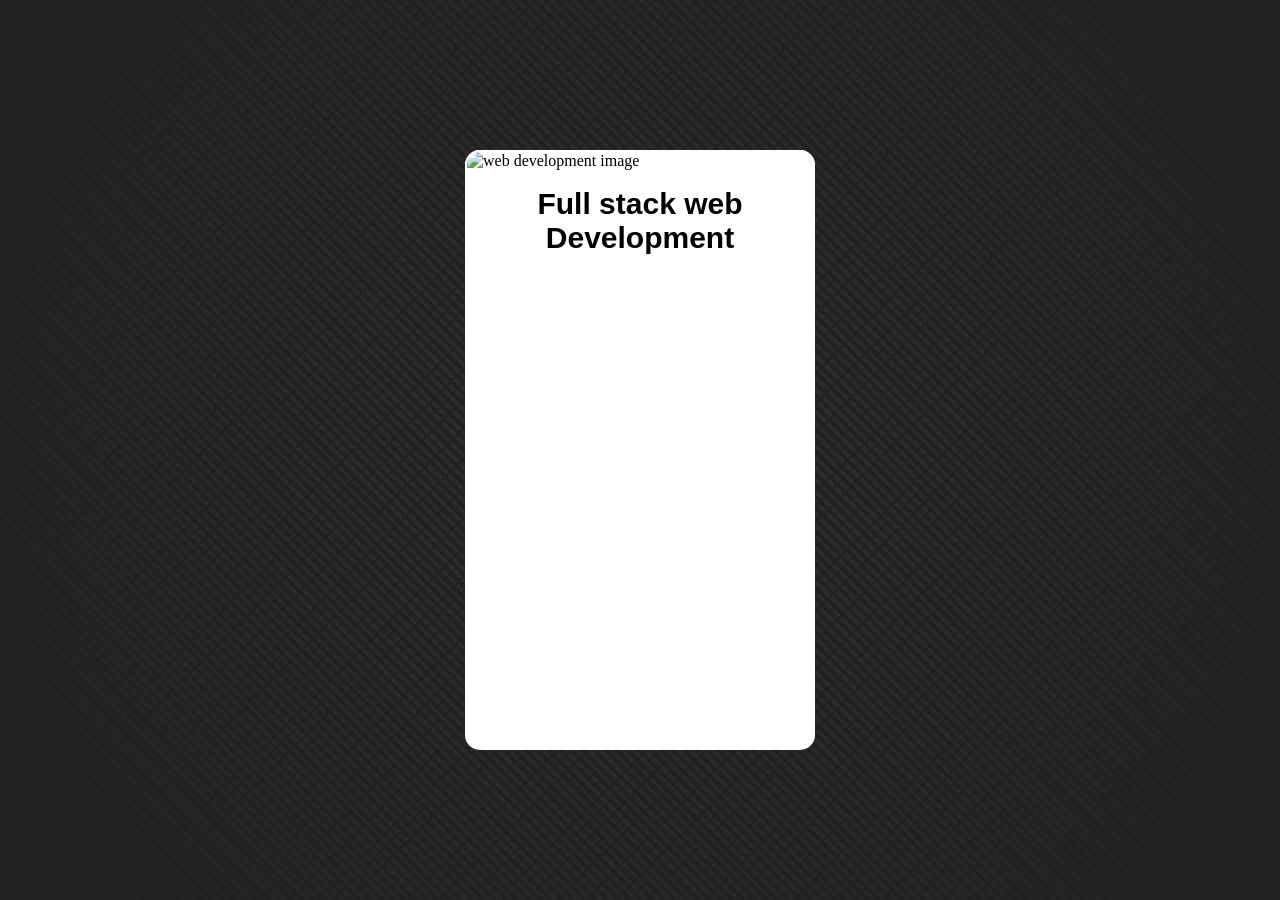
==== 02. Card Website/index.html @ 83f62f7b "card" ====
<!DOCTYPE html>
<html lang="en">
<head>
    <meta charset="UTF-8">
    <meta name="viewport" content="width=device-width, initial-scale=1.0">
    <title>Card Website</title>
    <!-- <link rel="stylesheet" href="style.css"> -->
</head>
<style>
    * {
        margin: 0%;
        padding: 0%;
        box-sizing: border-box;
    }

    #container {
        width: 100vw;
        height: 100vh;
        background-image: radial-gradient(circle at center center, transparent,rgb(33,33,33)),repeating-linear-gradient(135deg, rgb(33,33,33) 0px, rgb(33,33,33) 2px,transparent 2px, transparent 10px,rgb(33,33,33) 10px, rgb(33,33,33) 11px,transparent 11px, transparent 21px),repeating-linear-gradient(45deg, rgb(47,47,47) 0px, rgb(47,47,47) 4px,transparent 4px, transparent 8px),linear-gradient(90deg, rgb(33,33,33),rgb(33,33,33));

        display: flex;
        justify-content: center;
        align-items: center;
       

    }

    .containerBox{
        width: 350px;
        height: 600px;
        background-color: white;
        
        border-radius: 15px;

        display: flex;
        flex-direction: column;
        gap: 15px;
        
    }

    .containerBox img {
        width: 100%;
        border-radius: 15px 15px 0px 0px ;
        border: 2px solid white;
    }

    h2 {
    
        text-align: center;
        
        font-family:Arial, Helvetica, sans-serif;
        font-size: 30px;
        font-weight:bolder;
    }

</style>
<body>

    <div id="container">
        <div class="containerBox">
            <img src="/web_image.png" alt="web development image">

            <h2>Full stack web Development</h2>

        </div>
    </div>
</body>
</html>
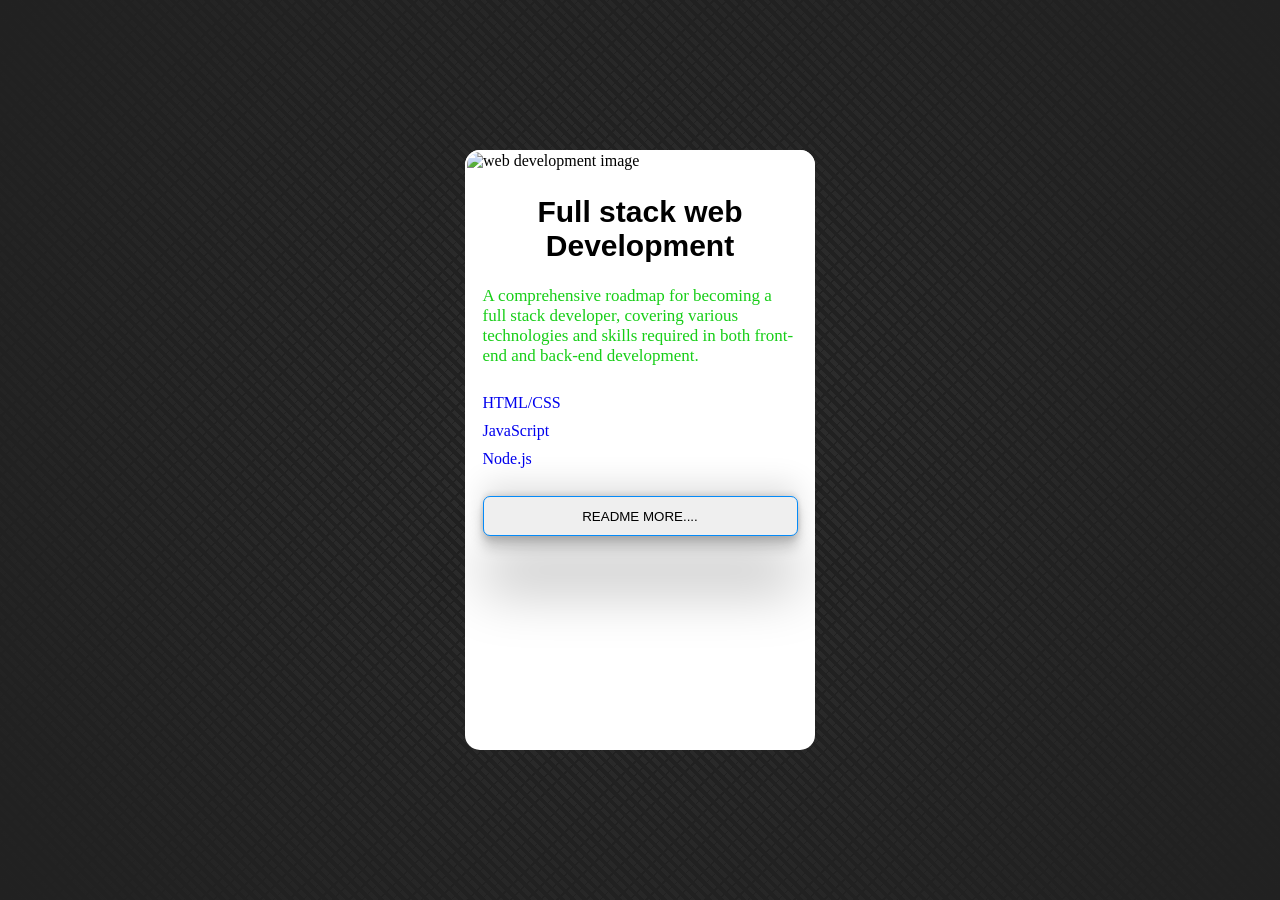
==== commit abbe7619: "first card" ====
--- a/02. Card Website/index.html
+++ b/02. Card Website/index.html
@@ -4,56 +4,8 @@
     <meta charset="UTF-8">
     <meta name="viewport" content="width=device-width, initial-scale=1.0">
     <title>Card Website</title>
-    <!-- <link rel="stylesheet" href="style.css"> -->
+    <link rel="stylesheet" href="style.css"> 
 </head>
-<style>
-    * {
-        margin: 0%;
-        padding: 0%;
-        box-sizing: border-box;
-    }
-
-    #container {
-        width: 100vw;
-        height: 100vh;
-        background-image: radial-gradient(circle at center center, transparent,rgb(33,33,33)),repeating-linear-gradient(135deg, rgb(33,33,33) 0px, rgb(33,33,33) 2px,transparent 2px, transparent 10px,rgb(33,33,33) 10px, rgb(33,33,33) 11px,transparent 11px, transparent 21px),repeating-linear-gradient(45deg, rgb(47,47,47) 0px, rgb(47,47,47) 4px,transparent 4px, transparent 8px),linear-gradient(90deg, rgb(33,33,33),rgb(33,33,33));
-
-        display: flex;
-        justify-content: center;
-        align-items: center;
-       
-
-    }
-
-    .containerBox{
-        width: 350px;
-        height: 600px;
-        background-color: white;
-        
-        border-radius: 15px;
-
-        display: flex;
-        flex-direction: column;
-        gap: 15px;
-        
-    }
-
-    .containerBox img {
-        width: 100%;
-        border-radius: 15px 15px 0px 0px ;
-        border: 2px solid white;
-    }
-
-    h2 {
-    
-        text-align: center;
-        
-        font-family:Arial, Helvetica, sans-serif;
-        font-size: 30px;
-        font-weight:bolder;
-    }
-
-</style>
 <body>
 
     <div id="container">
@@ -62,6 +14,15 @@
 
             <h2>Full stack web Development</h2>
 
+            <p>A comprehensive roadmap for becoming a full stack developer, covering various technologies and skills required in both front-end and back-end development.</p>
+
+            <ul>
+                <li><a href="#">HTML/CSS</a></li>
+                <li><a href="#">JavaScript</a></li>
+                <li><a href="#">Node.js</a></li>
+            </ul>
+
+            <button>README MORE....</button>
         </div>
     </div>
 </body>
--- a/02. Card Website/style.css
+++ b/02. Card Website/style.css
@@ -0,0 +1,95 @@
+  * {
+        margin: 0%;
+        padding: 0%;
+        box-sizing: border-box;
+    }
+
+    #container {
+        width: 100vw;
+        height: 100vh;
+        background-image: radial-gradient(circle at center center, transparent,rgb(33,33,33)),repeating-linear-gradient(135deg, rgb(33,33,33) 0px, rgb(33,33,33) 2px,transparent 2px, transparent 10px,rgb(33,33,33) 10px, rgb(33,33,33) 11px,transparent 11px, transparent 21px),repeating-linear-gradient(45deg, rgb(47,47,47) 0px, rgb(47,47,47) 4px,transparent 4px, transparent 8px),linear-gradient(90deg, rgb(33,33,33),rgb(33,33,33));
+
+        display: flex;
+        justify-content: center;
+        align-items: center;
+       
+
+    }
+
+    .containerBox{
+        width: 350px;
+        height: 600px;
+        background-color: white;
+        
+        border-radius: 15px;
+
+        display: flex;
+        flex-direction: column;
+        gap: 23px;
+        
+    }
+
+    .containerBox img {
+        width: 100%;
+        border-radius: 15px 15px 0px 0px ;
+        border: 2px solid white;
+    }
+
+    h2 {
+    
+        text-align: center;
+        
+        font-family:Arial, Helvetica, sans-serif;
+        font-size: 30px;
+        font-weight:bolder;
+    }
+
+    .containerBox p {
+        
+        width: 90%;
+       
+        margin: 0px 17.5px 0px 17.5px;
+        
+        font-size: 17px;
+        color: rgb(23, 206, 23);
+        
+    }
+
+    ul  {
+        
+        
+        line-height: 1.75;
+
+        list-style-type: none;
+
+        width: 90%;
+        margin-left: 17.5px;
+        margin-right: 17.5px;;
+        
+    }
+
+    a{
+        text-decoration: none;
+    }
+
+    button {
+        
+        width: 90%;
+        height: 40px;
+
+        margin-left: 17.5px;
+        margin-right: 17.5px;
+        
+        
+        
+        border-radius: 7px;
+        border: 1px solid rgb(4, 138, 248);
+
+        box-shadow: rgba(0, 0, 0, 0.25) 0px 54px 55px, rgba(0, 0, 0, 0.12) 0px -12px 30px, rgba(0, 0, 0, 0.12) 0px 4px 6px, rgba(0, 0, 0, 0.17) 0px 12px 13px, rgba(0, 0, 0, 0.09) 0px -3px 5px;
+
+    }
+
+    button:hover {
+        background-color: rgb(4, 138, 248);
+        color: white;
+    }
